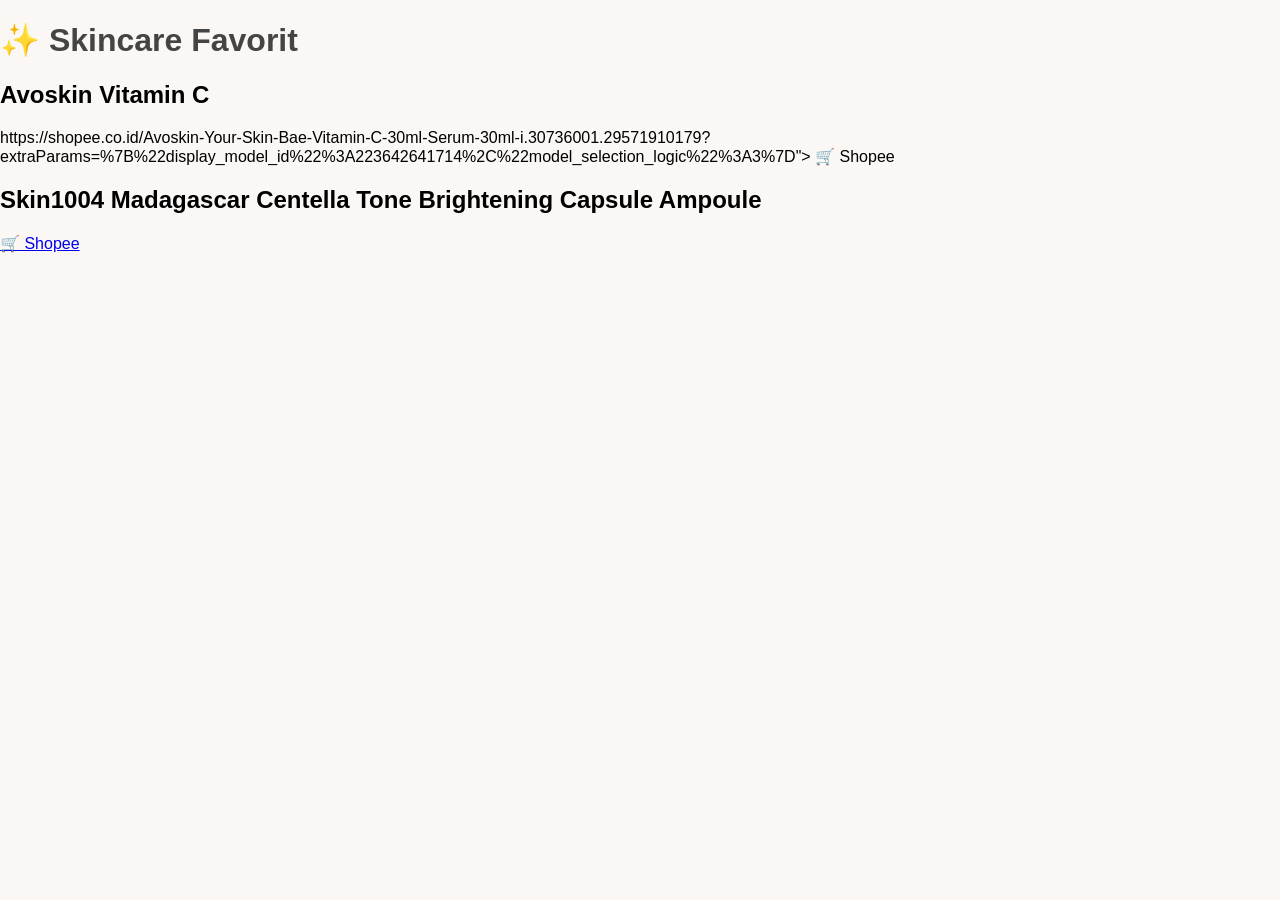
==== skincare.html @ bc77b865 "Create skincare.html" ====
<!DOCTYPE html>
<html>
<head>
<title>Skincare Favorit</title>
<link rel="stylesheet" href="style.css">
</head>

<body>

<h1>✨ Skincare Favorit</h1>

<div class="product">

<h2>Avoskin Vitamin C</h2>
https://shopee.co.id/Avoskin-Your-Skin-Bae-Vitamin-C-30ml-Serum-30ml-i.30736001.29571910179?extraParams=%7B%22display_model_id%22%3A223642641714%2C%22model_selection_logic%22%3A3%7D">
🛒 Shopee
</a>

</div>

<div class="product">

<h2>Skin1004 Madagascar Centella Tone Brightening Capsule Ampoule</h2>

<a href="https://shopee.co.id/SKIN1004-Madagascar-Centella-Tone-Brightening-Capsule-Ampoule-50ml-i.555954448.29560919695">
🛒 Shopee
</a>

</div>

</body>
</html>
---- style.css ----
body{

    background:#faf7f4;
    font-family:Poppins,Arial,sans-serif;
    margin:0;

}

.container{

    max-width:430px;
    margin:auto;
    padding:30px;
    text-align:center;

}

.profile{

    width:130px;
    height:130px;
    border-radius:50%;
    object-fit:cover;
    margin-bottom:15px;

}

h1{

    color:#444;

}

p{

    color:#777;
    margin-bottom:30px;

}

.btn{

    display:block;
    text-decoration:none;
    background:white;
    color:#333;
    padding:16px;
    margin:12px 0;
    border-radius:18px;
    font-weight:600;
    box-shadow:0 8px 20px rgba(0,0,0,.08);
    transition:.3s;

}

.btn:hover{

    transform:translateY(-3px);
    background:#ffd9e6;

}

.social{

    margin-top:30px;

}

.social a{

    margin:10px;
    color:#555;
    text-decoration:none;

}
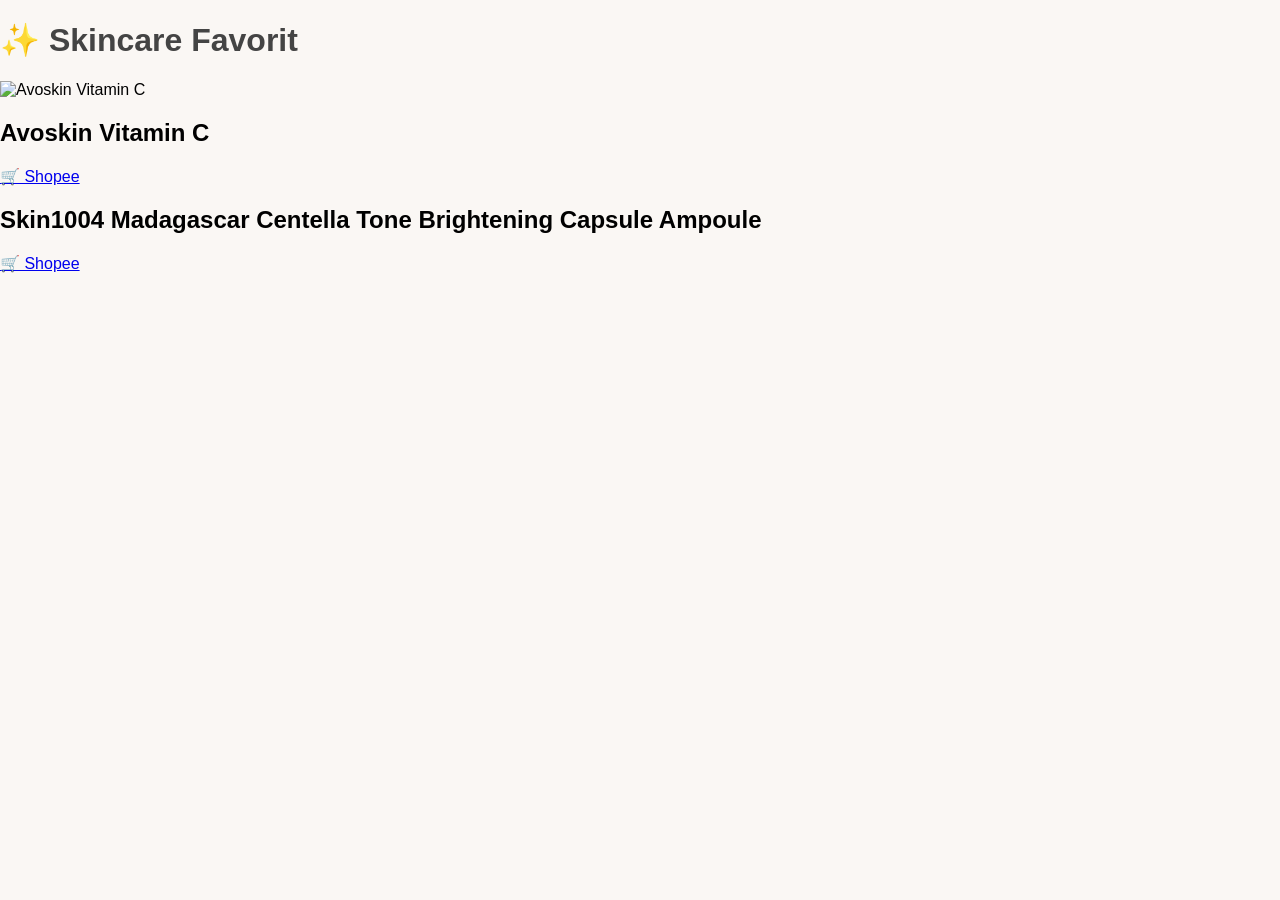
==== commit 38141000: "Update skincare.html" ====
--- a/skincare.html
+++ b/skincare.html
@@ -11,8 +11,10 @@
 
 <div class="product">
 
+<img src="images/avoskin.jpg" alt="Avoskin Vitamin C">
+
 <h2>Avoskin Vitamin C</h2>
-https://shopee.co.id/Avoskin-Your-Skin-Bae-Vitamin-C-30ml-Serum-30ml-i.30736001.29571910179?extraParams=%7B%22display_model_id%22%3A223642641714%2C%22model_selection_logic%22%3A3%7D">
+<a href="https://shopee.co.id/Avoskin-Your-Skin-Bae-Vitamin-C-30ml-Serum-30ml-i.30736001.29571910179?extraParams=%7B%22display_model_id%22%3A223642641714%2C%22model_selection_logic%22%3A3%7D">
 🛒 Shopee
 </a>
 
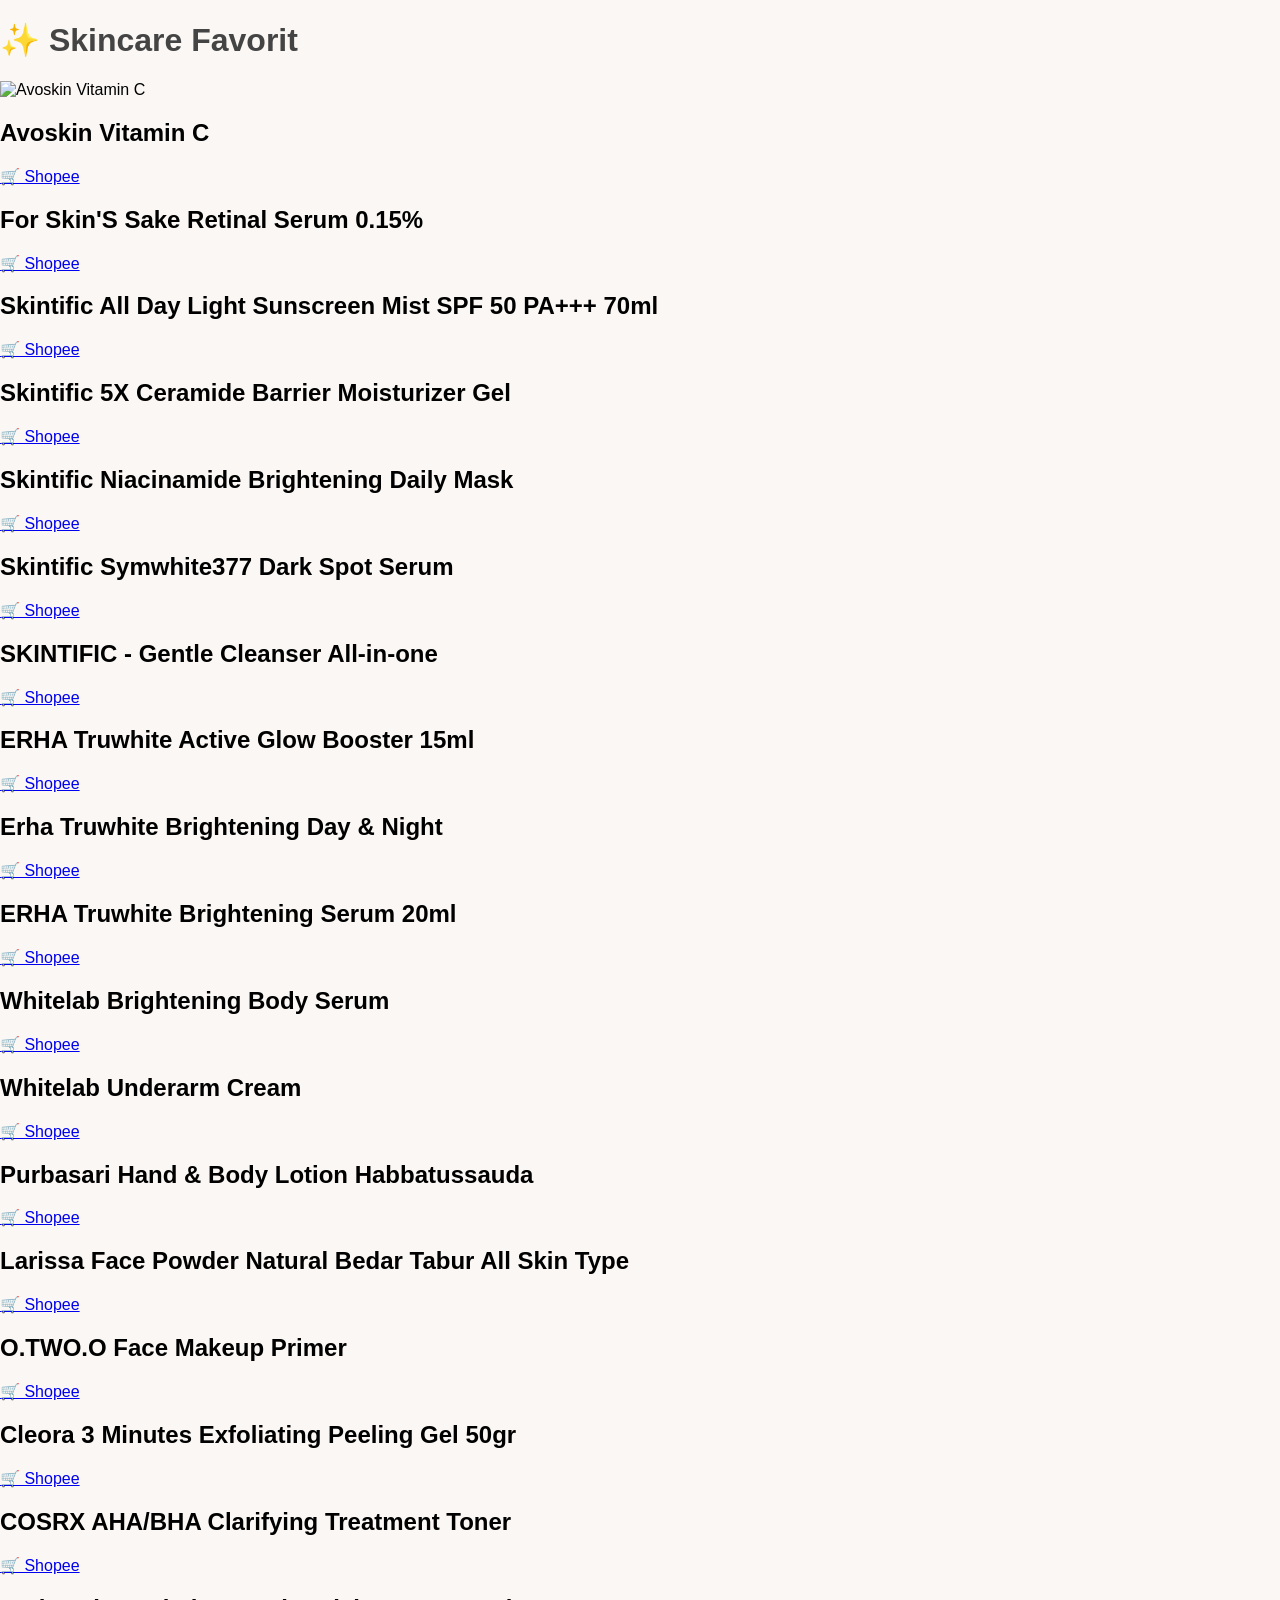
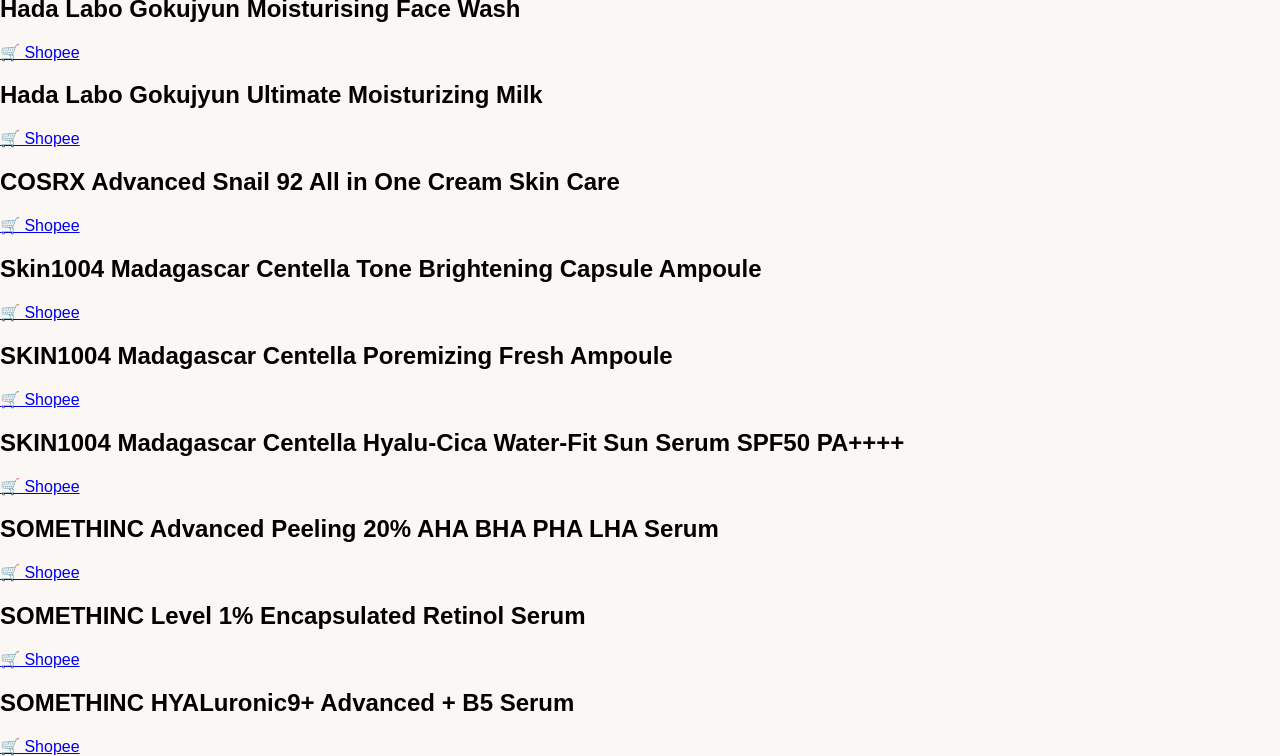
==== commit 6216a525: "Update skincare.html" ====
--- a/skincare.html
+++ b/skincare.html
@@ -12,19 +12,133 @@
 <div class="product">
 
 <img src="images/avoskin.jpg" alt="Avoskin Vitamin C">
-
 <h2>Avoskin Vitamin C</h2>
 <a href="https://shopee.co.id/Avoskin-Your-Skin-Bae-Vitamin-C-30ml-Serum-30ml-i.30736001.29571910179?extraParams=%7B%22display_model_id%22%3A223642641714%2C%22model_selection_logic%22%3A3%7D">
 🛒 Shopee
 </a>
 
-</div>
+<h2>For Skin'S Sake Retinal Serum 0.15%</h2>
+<a href="https://shopee.co.id/For-Skin'S-Sake-Retinal-Serum-0.15-With-Samphira-Oil-30ml-i.30736001.29601885050?xptdk=d011577c-d549-44bb-95bf-a895af364749">
+🛒 Shopee
+</a>  
 
-<div class="product">
+<h2>Skintific All Day Light Sunscreen Mist SPF 50 PA+++ 70ml</h2>
+<a href="https://shopee.co.id/Skintific-All-Day-Light-Sunscreen-Mist-SPF-50-PA-70ml-i.30736001.26369011098?xptdk=e4a3fadd-16e5-4c04-88db-c9ea7575257d">
+🛒 Shopee
+</a>
+
+<h2>Skintific 5X Ceramide Barrier Moisturizer Gel </h2>
+<a  href="https://shopee.co.id/Skintific-5X-Ceramide-Barrier-Moisturizer-Gel-30gr-i.30736001.23800875469?extraParams=%7B%22display_model_id%22%3A192796620799%2C%22model_selection_logic%22%3A3%7D">
+🛒 Shopee
+</a>
+
+<h2>Skintific Niacinamide Brightening Daily Mask</h2>
+<a href="https://shopee.co.id/Skintific-Niacinamide-Brightening-Daily-Mask-i.30736001.51453154786?extraParams=%7B%22display_model_id%22%3A425304623961%2C%22model_selection_logic%22%3A3%7D">
+🛒 Shopee
+</a>
+
+<h2>Skintific Symwhite377 Dark Spot Serum</h2>
+<a href="https://shopee.co.id/Skintific-Symwhite377-Dark-Spot-Serum-20ml-i.30736001.21055627710?extraParams=%7B%22display_model_id%22%3A182797318090%2C%22model_selection_logic%22%3A3%7D">
+🛒 Shopee
+</a> 
+
+<h2>SKINTIFIC - Gentle Cleanser All-in-one</h2>
+<a href="https://shopee.co.id/SKINTIFIC-Gentle-Cleanser-All-in-one-Travel-Size-Panthenol-Gel-Brightening-Niacinamide-Low-pH-Barrier-5X-Ceramide-Facial-Wash-60ml-i.380266264.51954106081?extraParams=%7B%22display_model_id%22%3A385390009473%2C%22model_selection_logic%22%3A2%7D">
+🛒 Shopee
+</a> 
+
+<h2>ERHA Truwhite Active Glow Booster 15ml</h2>
+<a href="https://shopee.co.id/ERHA-Truwhite-Active-Glow-Booster-15ml-3-Tranexamic-Acid-Hexyl-Resorcinol-Dual-Brightening-Serum-Membantu-Samarkan-PIE-PIH-Melasma-Dark-Spot-i.129153987.9314241696?xptdk=be62e6af-84c7-4cb8-a986-12632bbd2b0a">
+🛒 Shopee
+</a>  
+  
+<h2>Erha Truwhite Brightening Day & Night </h2>
+<a href="https://shopee.co.id/Erha-Truwhite-Brightening-Day-Night-Moisturizer-Pagi-Malam-i.129153987.1981545115?xptdk=23f7ab48-7547-4d3b-a657-a34aab5afb10">
+🛒 Shopee
+</a>
+
+<h2>ERHA Truwhite Brightening Serum 20ml</h2>
+<a href="https://shopee.co.id/ERHA-Truwhite-Brightening-Serum-20ml-10-Stable-Ethyl-Vitamin-C-Brightening-Peptides-Salicylic-Acid-Brightening-Serum-Anti-Breakout-i.129153987.3747532781?xptdk=9c61ccf4-b72c-4212-bc41-23614155334e">
+🛒 Shopee
+</a> 
+
+<h2>Whitelab Brightening Body Serum</h2>
+<a href="https://shopee.co.id/Whitelab-Brightening-Body-Serum-Pelembap-Pencerah-Kulit-Badan-dengan-Niacinamide-Hyaluronic-Collagen-BPOM--i.201071840.4011685722?xptdk=768a95d6-ca12-4c63-8924-bf8a9e7b1e43">
+🛒 Shopee
+</a> 
+
+<h2>Whitelab Underarm Cream</h2>
+<a href="https://shopee.co.id/Whitelab-Underarm-Cream-Krim-Pencerah-Ketiak-Selangkangan-Bokong-dan-Lipatan-Kulit-Tubuh-dengan-Niacinamide-Hyaluronic-Collagen-BPOM--i.201071840.3311796478?xptdk=081789d8-9f9a-416c-a7e0-19026aee3a69">
+🛒 Shopee
+</a> 
+   
+<h2>Purbasari Hand & Body Lotion Habbatussauda</h2>
+<a href="https://shopee.co.id/Purbasari-Hand-Body-Lotion-Habbatussauda-Purbasari-HBL-Habbatussauda-Purbasari-HB-Lotion-Habbatussauda-Viral-i.3741929.41151503101?xptdk=abb1a391-ddfd-4d15-9801-ac512f77a201">
+🛒 Shopee
+</a> 
+  
+<h2>Larissa Face Powder Natural Bedar Tabur All Skin Type</h2>
+<a href="https://shopee.co.id/Larissa-Face-Powder-Natural-Bedar-Tabur-All-Skin-Type-(non-jerawat)-Coverage-Medium-Ringan-i.5831720.1315961825?xptdk=2b280462-f004-4a8d-b92b-19618219d613">
+🛒 Shopee
+</a> 
+  
+<h2>O.TWO.O Face Makeup Primer</h2>
+<a href="https://shopee.co.id/O.TWO.O-Face-Makeup-Primer-Invisible-Pore-Soft-Base-Makeup-Cream-i.347647223.17370212299?xptdk=b78816bd-fca4-4252-9a43-051ad735cf3d">
+🛒 Shopee
+</a> 
+
+<h2>Cleora 3 Minutes Exfoliating Peeling Gel 50gr </h2>
+<a href="https://shopee.co.id/[base64].215119251.16119314280?extraParams=%7B%22display_model_id%22%3A197051955106%2C%22model_selection_logic%22%3A3%7D">
+🛒 Shopee
+</a> 
+
+<h2>COSRX AHA/BHA Clarifying Treatment Toner </h2>
+<a href="https://shopee.co.id/COSRX-AHA-BHA-Clarifying-Treatment-Toner-150-ML-(Toner-Eksfoliasi-Ringan-Untuk-Semua-Jenis-Kulit)-i.404429429.10104482539?extraParams=%7B%22display_model_id%22%3A45463184097%2C%22model_selection_logic%22%3A3%7D">
+🛒 Shopee
+</a> 
+  
+<h2>Hada Labo Gokujyun Moisturising Face Wash</h2>
+<a href="https://shopee.co.id/Hada-Labo-Gokujyun-Moisturising-Face-Wash-100gr-i.78713320.5810201777?extraParams=%7B%22display_model_id%22%3A250551188026%2C%22model_selection_logic%22%3A3%7D">
+🛒 Shopee
+</a> 
+
+<h2>Hada Labo Gokujyun Ultimate Moisturizing Milk</h2>
+<a href="https://shopee.co.id/Hada-Labo-Gokujyun-Ultimate-Moisturizing-Milk-100-ml-(Moisturizing-and-increase-the-water-content-of-the-skin)-i.78713320.5410203190?extraParams=%7B%22display_model_id%22%3A50591715751%2C%22model_selection_logic%22%3A3%7D">
+🛒 Shopee
+</a> 
+
+<h2>COSRX Advanced Snail 92 All in One Cream Skin Care</h2>
+<a href="https://shopee.co.id/COSRX-Advanced-Snail-92-All-in-One-Cream-Skin-Care-100-ML-i.404429429.8455753819?extraParams=%7B%22display_model_id%22%3A100246788767%2C%22model_selection_logic%22%3A3%7D">
+🛒 Shopee
+</a>
 
 <h2>Skin1004 Madagascar Centella Tone Brightening Capsule Ampoule</h2>
+<a href="https://shopee.co.id/SKIN1004-Madagascar-Centella-Tone-Brightening-Capsule-Ampoule-50ml-i.555954448.29560919695">
+🛒 Shopee
+</a>
 
-<a href="https://shopee.co.id/SKIN1004-Madagascar-Centella-Tone-Brightening-Capsule-Ampoule-50ml-i.555954448.29560919695">
+<h2>SKIN1004 Madagascar Centella Poremizing Fresh Ampoule</h2>
+<a href="https://shopee.co.id/SKIN1004-Madagascar-Centella-Poremizing-Fresh-Ampoule-30ml-i.555954448.21666822326?extraParams=%7B%22display_model_id%22%3A137220235825%2C%22model_selection_logic%22%3A3%7D">
+🛒 Shopee
+</a>
+
+<h2>SKIN1004 Madagascar Centella Hyalu-Cica Water-Fit Sun Serum SPF50 PA++++</h2>
+<a href="https://shopee.co.id/SKIN1004-Madagascar-Centella-Hyalu-Cica-Water-Fit-Sun-Serum-SPF50-PA--i.555954448.16581227588?extraParams=%7B%22display_model_id%22%3A262157547829%2C%22model_selection_logic%22%3A3%7D">
+🛒 Shopee
+</a> 
+
+<h2>SOMETHINC Advanced Peeling 20% AHA BHA PHA LHA Serum</h2>
+<a href="https://shopee.co.id/SOMETHINC-Advanced-Peeling-20-AHA-BHA-PHA-LHA-Serum-Mengangkat-Sel-Kulit-Mati-Hiperpigmentasi-Serum-Eksfoliasi-Wajah-Exfoliating-Peeling-Mencerahkan-Serum-untuk-Komedo-i.195455930.40051136954?extraParams=%7B%22display_model_id%22%3A227823184364%2C%22model_selection_logic%22%3A3%7D">
+🛒 Shopee
+</a> 
+
+<h2>SOMETHINC Level 1% Encapsulated Retinol Serum</h2>
+<a href="https://shopee.co.id/SOMETHINC-Level-1-Encapsulated-Retinol-Serum-Menyamarkan-Tekstur-Kulit-Garis-Halus-Serum-Anti-Aging-Mencegah-Kerutan-dan-Pori-Pori-besar.-Dark-Spot-Renewal-Brighten-Smoothing-Essence-Prevent-Premature-Retinol-Pemula-i.195455930.11647048690?extraParams=%7B%22display_model_id%22%3A275408006240%2C%22model_selection_logic%22%3A3%7D">
+🛒 Shopee
+</a> 
+
+<h2>SOMETHINC HYALuronic9+ Advanced + B5 Serum</h2>
+<a href="https://shopee.co.id/SOMETHINC-HYALuronic9-Advanced-B5-Serum-Memperkuat-Skin-Barrier-Agar-Tampil-Lebih-Plumpy-Halus-dan-Segar.-Serum-Hidrasi-Kulit-Kering-Serum-Menghidrasi-Kulit-Kering-Selama-48-Jam-i.195455930.3213216369?extraParams=%7B%22display_model_id%22%3A290362940702%2C%22model_selection_logic%22%3A3%7D">
 🛒 Shopee
 </a>
 
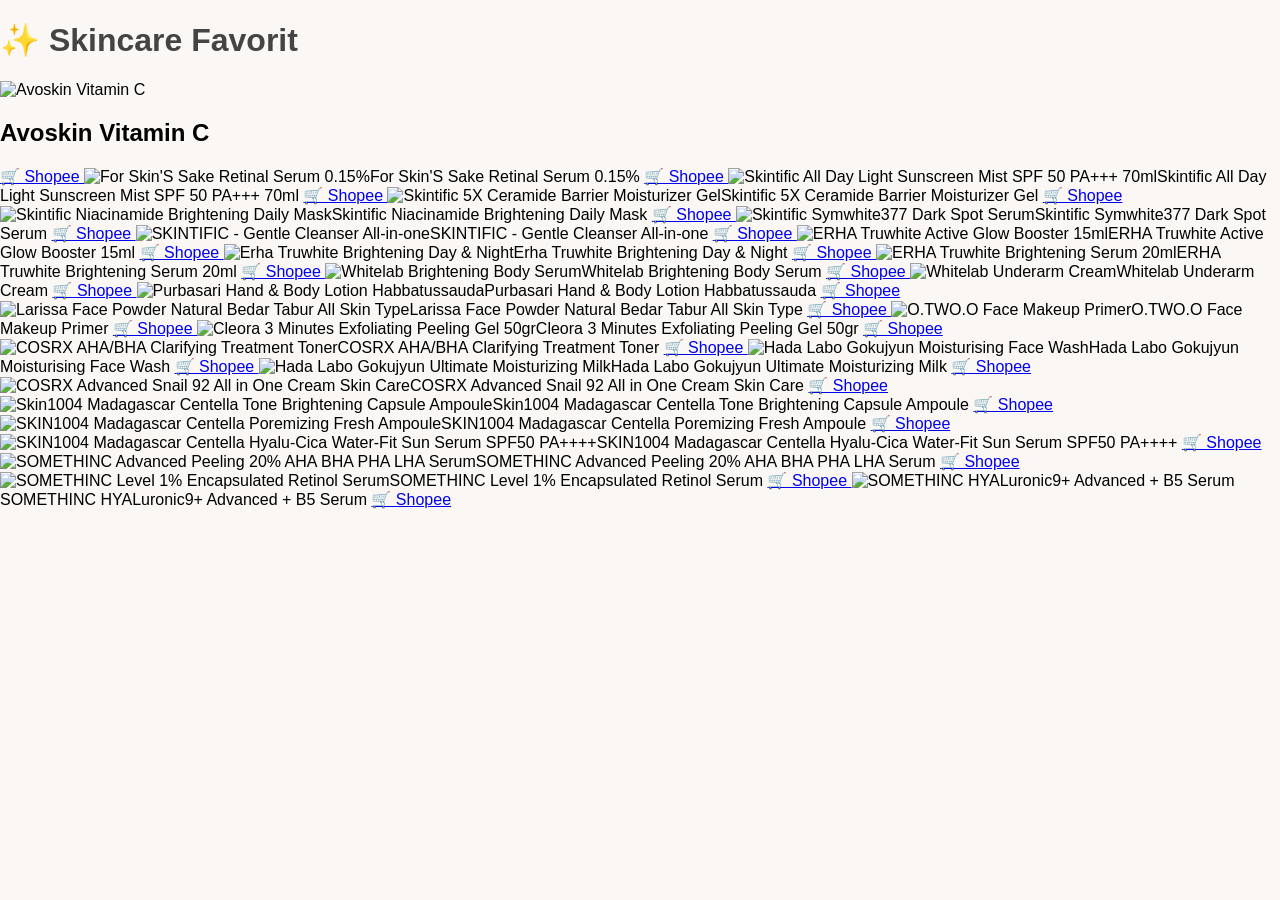
==== commit ae705907: "Update skincare.html" ====
--- a/skincare.html
+++ b/skincare.html
@@ -11,132 +11,132 @@
 
 <div class="product">
 
-<img src="images/avoskin.jpg" alt="Avoskin Vitamin C">
+<img src="image 1.jpg" alt="Avoskin Vitamin C">
 <h2>Avoskin Vitamin C</h2>
 <a href="https://shopee.co.id/Avoskin-Your-Skin-Bae-Vitamin-C-30ml-Serum-30ml-i.30736001.29571910179?extraParams=%7B%22display_model_id%22%3A223642641714%2C%22model_selection_logic%22%3A3%7D">
 🛒 Shopee
 </a>
-
+<img src="image 2.jpg" alt="For Skin'S Sake Retinal Serum 0.15%"
 <h2>For Skin'S Sake Retinal Serum 0.15%</h2>
 <a href="https://shopee.co.id/For-Skin'S-Sake-Retinal-Serum-0.15-With-Samphira-Oil-30ml-i.30736001.29601885050?xptdk=d011577c-d549-44bb-95bf-a895af364749">
 🛒 Shopee
 </a>  
-
+<img src="image 3.jpg" alt="Skintific All Day Light Sunscreen Mist SPF 50 PA+++ 70ml"
 <h2>Skintific All Day Light Sunscreen Mist SPF 50 PA+++ 70ml</h2>
 <a href="https://shopee.co.id/Skintific-All-Day-Light-Sunscreen-Mist-SPF-50-PA-70ml-i.30736001.26369011098?xptdk=e4a3fadd-16e5-4c04-88db-c9ea7575257d">
 🛒 Shopee
 </a>
-
+<img src="image 4.jpg" alt="Skintific 5X Ceramide Barrier Moisturizer Gel"
 <h2>Skintific 5X Ceramide Barrier Moisturizer Gel </h2>
 <a  href="https://shopee.co.id/Skintific-5X-Ceramide-Barrier-Moisturizer-Gel-30gr-i.30736001.23800875469?extraParams=%7B%22display_model_id%22%3A192796620799%2C%22model_selection_logic%22%3A3%7D">
 🛒 Shopee
 </a>
-
+<img src="image 5.jpg" alt="Skintific Niacinamide Brightening Daily Mask"
 <h2>Skintific Niacinamide Brightening Daily Mask</h2>
 <a href="https://shopee.co.id/Skintific-Niacinamide-Brightening-Daily-Mask-i.30736001.51453154786?extraParams=%7B%22display_model_id%22%3A425304623961%2C%22model_selection_logic%22%3A3%7D">
 🛒 Shopee
 </a>
-
+<img src="image 6.jpg" alt="Skintific Symwhite377 Dark Spot Serum"
 <h2>Skintific Symwhite377 Dark Spot Serum</h2>
 <a href="https://shopee.co.id/Skintific-Symwhite377-Dark-Spot-Serum-20ml-i.30736001.21055627710?extraParams=%7B%22display_model_id%22%3A182797318090%2C%22model_selection_logic%22%3A3%7D">
 🛒 Shopee
 </a> 
-
+<img src="image 7.jpg" alt="SKINTIFIC - Gentle Cleanser All-in-one"
 <h2>SKINTIFIC - Gentle Cleanser All-in-one</h2>
 <a href="https://shopee.co.id/SKINTIFIC-Gentle-Cleanser-All-in-one-Travel-Size-Panthenol-Gel-Brightening-Niacinamide-Low-pH-Barrier-5X-Ceramide-Facial-Wash-60ml-i.380266264.51954106081?extraParams=%7B%22display_model_id%22%3A385390009473%2C%22model_selection_logic%22%3A2%7D">
 🛒 Shopee
 </a> 
-
+<img src="image 8.jpg" alt="ERHA Truwhite Active Glow Booster 15ml"
 <h2>ERHA Truwhite Active Glow Booster 15ml</h2>
 <a href="https://shopee.co.id/ERHA-Truwhite-Active-Glow-Booster-15ml-3-Tranexamic-Acid-Hexyl-Resorcinol-Dual-Brightening-Serum-Membantu-Samarkan-PIE-PIH-Melasma-Dark-Spot-i.129153987.9314241696?xptdk=be62e6af-84c7-4cb8-a986-12632bbd2b0a">
 🛒 Shopee
 </a>  
-  
+<img src="image 9.jpg" alt="Erha Truwhite Brightening Day & Night" 
 <h2>Erha Truwhite Brightening Day & Night </h2>
 <a href="https://shopee.co.id/Erha-Truwhite-Brightening-Day-Night-Moisturizer-Pagi-Malam-i.129153987.1981545115?xptdk=23f7ab48-7547-4d3b-a657-a34aab5afb10">
 🛒 Shopee
 </a>
-
+<img src="image 10.jpg" alt="ERHA Truwhite Brightening Serum 20ml"
 <h2>ERHA Truwhite Brightening Serum 20ml</h2>
 <a href="https://shopee.co.id/ERHA-Truwhite-Brightening-Serum-20ml-10-Stable-Ethyl-Vitamin-C-Brightening-Peptides-Salicylic-Acid-Brightening-Serum-Anti-Breakout-i.129153987.3747532781?xptdk=9c61ccf4-b72c-4212-bc41-23614155334e">
 🛒 Shopee
 </a> 
-
+<img src="image 11.jpg" alt="Whitelab Brightening Body Serum"
 <h2>Whitelab Brightening Body Serum</h2>
 <a href="https://shopee.co.id/Whitelab-Brightening-Body-Serum-Pelembap-Pencerah-Kulit-Badan-dengan-Niacinamide-Hyaluronic-Collagen-BPOM--i.201071840.4011685722?xptdk=768a95d6-ca12-4c63-8924-bf8a9e7b1e43">
 🛒 Shopee
 </a> 
-
+<img src="image 12.jpg" alt="Whitelab Underarm Cream"
 <h2>Whitelab Underarm Cream</h2>
 <a href="https://shopee.co.id/Whitelab-Underarm-Cream-Krim-Pencerah-Ketiak-Selangkangan-Bokong-dan-Lipatan-Kulit-Tubuh-dengan-Niacinamide-Hyaluronic-Collagen-BPOM--i.201071840.3311796478?xptdk=081789d8-9f9a-416c-a7e0-19026aee3a69">
 🛒 Shopee
 </a> 
-   
+<img src="image 13.jpg" alt="Purbasari Hand & Body Lotion Habbatussauda"  
 <h2>Purbasari Hand & Body Lotion Habbatussauda</h2>
 <a href="https://shopee.co.id/Purbasari-Hand-Body-Lotion-Habbatussauda-Purbasari-HBL-Habbatussauda-Purbasari-HB-Lotion-Habbatussauda-Viral-i.3741929.41151503101?xptdk=abb1a391-ddfd-4d15-9801-ac512f77a201">
 🛒 Shopee
 </a> 
-  
+<img src="image 14.jpg" alt="Larissa Face Powder Natural Bedar Tabur All Skin Type" 
 <h2>Larissa Face Powder Natural Bedar Tabur All Skin Type</h2>
 <a href="https://shopee.co.id/Larissa-Face-Powder-Natural-Bedar-Tabur-All-Skin-Type-(non-jerawat)-Coverage-Medium-Ringan-i.5831720.1315961825?xptdk=2b280462-f004-4a8d-b92b-19618219d613">
 🛒 Shopee
 </a> 
-  
+<img src="image 15.jpg" alt="O.TWO.O Face Makeup Primer" 
 <h2>O.TWO.O Face Makeup Primer</h2>
 <a href="https://shopee.co.id/O.TWO.O-Face-Makeup-Primer-Invisible-Pore-Soft-Base-Makeup-Cream-i.347647223.17370212299?xptdk=b78816bd-fca4-4252-9a43-051ad735cf3d">
 🛒 Shopee
 </a> 
-
+<img src="image 16.jpg" alt="Cleora 3 Minutes Exfoliating Peeling Gel 50gr"
 <h2>Cleora 3 Minutes Exfoliating Peeling Gel 50gr </h2>
 <a href="https://shopee.co.id/[base64].215119251.16119314280?extraParams=%7B%22display_model_id%22%3A197051955106%2C%22model_selection_logic%22%3A3%7D">
 🛒 Shopee
 </a> 
-
+<img src="image 17.jpg" alt="COSRX AHA/BHA Clarifying Treatment Toner"
 <h2>COSRX AHA/BHA Clarifying Treatment Toner </h2>
 <a href="https://shopee.co.id/COSRX-AHA-BHA-Clarifying-Treatment-Toner-150-ML-(Toner-Eksfoliasi-Ringan-Untuk-Semua-Jenis-Kulit)-i.404429429.10104482539?extraParams=%7B%22display_model_id%22%3A45463184097%2C%22model_selection_logic%22%3A3%7D">
 🛒 Shopee
 </a> 
-  
+<img src="image 18.jpg" alt="Hada Labo Gokujyun Moisturising Face Wash" 
 <h2>Hada Labo Gokujyun Moisturising Face Wash</h2>
 <a href="https://shopee.co.id/Hada-Labo-Gokujyun-Moisturising-Face-Wash-100gr-i.78713320.5810201777?extraParams=%7B%22display_model_id%22%3A250551188026%2C%22model_selection_logic%22%3A3%7D">
 🛒 Shopee
 </a> 
-
+<img src="image 19.jpg" alt="Hada Labo Gokujyun Ultimate Moisturizing Milk"
 <h2>Hada Labo Gokujyun Ultimate Moisturizing Milk</h2>
 <a href="https://shopee.co.id/Hada-Labo-Gokujyun-Ultimate-Moisturizing-Milk-100-ml-(Moisturizing-and-increase-the-water-content-of-the-skin)-i.78713320.5410203190?extraParams=%7B%22display_model_id%22%3A50591715751%2C%22model_selection_logic%22%3A3%7D">
 🛒 Shopee
 </a> 
-
+<img src="image 20.jpg" alt="COSRX Advanced Snail 92 All in One Cream Skin Care"
 <h2>COSRX Advanced Snail 92 All in One Cream Skin Care</h2>
 <a href="https://shopee.co.id/COSRX-Advanced-Snail-92-All-in-One-Cream-Skin-Care-100-ML-i.404429429.8455753819?extraParams=%7B%22display_model_id%22%3A100246788767%2C%22model_selection_logic%22%3A3%7D">
 🛒 Shopee
 </a>
-
+<img src="image 21.jpg" alt="Skin1004 Madagascar Centella Tone Brightening Capsule Ampoule"
 <h2>Skin1004 Madagascar Centella Tone Brightening Capsule Ampoule</h2>
 <a href="https://shopee.co.id/SKIN1004-Madagascar-Centella-Tone-Brightening-Capsule-Ampoule-50ml-i.555954448.29560919695">
 🛒 Shopee
 </a>
-
+<img src="image 22.jpg" alt="SKIN1004 Madagascar Centella Poremizing Fresh Ampoule"
 <h2>SKIN1004 Madagascar Centella Poremizing Fresh Ampoule</h2>
 <a href="https://shopee.co.id/SKIN1004-Madagascar-Centella-Poremizing-Fresh-Ampoule-30ml-i.555954448.21666822326?extraParams=%7B%22display_model_id%22%3A137220235825%2C%22model_selection_logic%22%3A3%7D">
 🛒 Shopee
 </a>
-
+<img src="image 23.jpg" alt="SKIN1004 Madagascar Centella Hyalu-Cica Water-Fit Sun Serum SPF50 PA++++"
 <h2>SKIN1004 Madagascar Centella Hyalu-Cica Water-Fit Sun Serum SPF50 PA++++</h2>
 <a href="https://shopee.co.id/SKIN1004-Madagascar-Centella-Hyalu-Cica-Water-Fit-Sun-Serum-SPF50-PA--i.555954448.16581227588?extraParams=%7B%22display_model_id%22%3A262157547829%2C%22model_selection_logic%22%3A3%7D">
 🛒 Shopee
 </a> 
-
+<img src="image 24.jpg" alt="SOMETHINC Advanced Peeling 20% AHA BHA PHA LHA Serum"
 <h2>SOMETHINC Advanced Peeling 20% AHA BHA PHA LHA Serum</h2>
 <a href="https://shopee.co.id/SOMETHINC-Advanced-Peeling-20-AHA-BHA-PHA-LHA-Serum-Mengangkat-Sel-Kulit-Mati-Hiperpigmentasi-Serum-Eksfoliasi-Wajah-Exfoliating-Peeling-Mencerahkan-Serum-untuk-Komedo-i.195455930.40051136954?extraParams=%7B%22display_model_id%22%3A227823184364%2C%22model_selection_logic%22%3A3%7D">
 🛒 Shopee
 </a> 
-
+<img src="image 25.jpg" alt="SOMETHINC Level 1% Encapsulated Retinol Serum"
 <h2>SOMETHINC Level 1% Encapsulated Retinol Serum</h2>
 <a href="https://shopee.co.id/SOMETHINC-Level-1-Encapsulated-Retinol-Serum-Menyamarkan-Tekstur-Kulit-Garis-Halus-Serum-Anti-Aging-Mencegah-Kerutan-dan-Pori-Pori-besar.-Dark-Spot-Renewal-Brighten-Smoothing-Essence-Prevent-Premature-Retinol-Pemula-i.195455930.11647048690?extraParams=%7B%22display_model_id%22%3A275408006240%2C%22model_selection_logic%22%3A3%7D">
 🛒 Shopee
 </a> 
-
+<img src="image 26.jpg" alt="SOMETHINC HYALuronic9+ Advanced + B5 Serum"
 <h2>SOMETHINC HYALuronic9+ Advanced + B5 Serum</h2>
 <a href="https://shopee.co.id/SOMETHINC-HYALuronic9-Advanced-B5-Serum-Memperkuat-Skin-Barrier-Agar-Tampil-Lebih-Plumpy-Halus-dan-Segar.-Serum-Hidrasi-Kulit-Kering-Serum-Menghidrasi-Kulit-Kering-Selama-48-Jam-i.195455930.3213216369?extraParams=%7B%22display_model_id%22%3A290362940702%2C%22model_selection_logic%22%3A3%7D">
 🛒 Shopee
